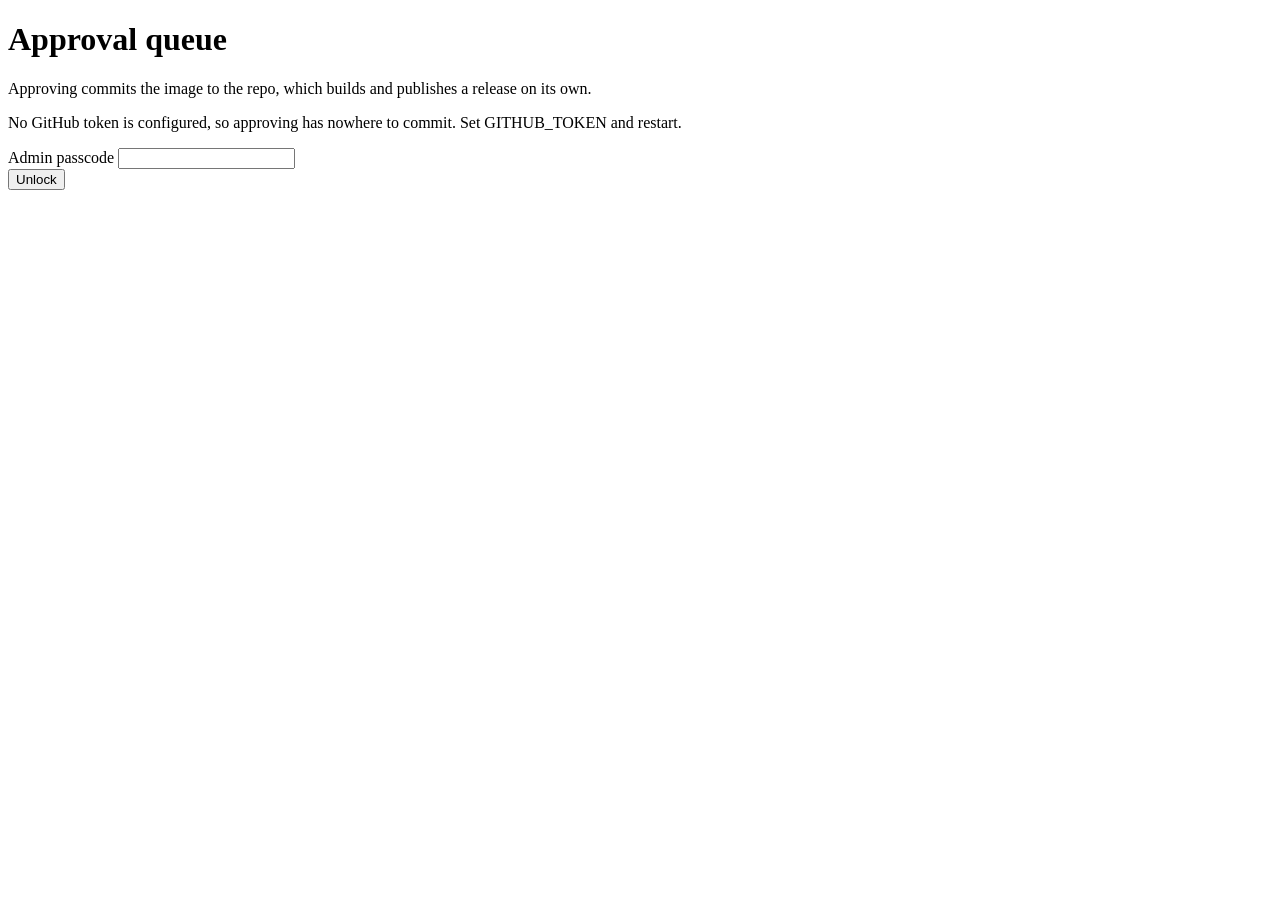
==== server/src/main/resources/templates/admin.html @ a93b149d "Render the pages with Thymeleaf and tidy the app into feature packages The pages were static HTML th" ====
<!doctype html>
<html lang="en" xmlns:th="http://www.thymeleaf.org"
      th:replace="~{layout/base :: page(~{::title}, 'admin', ~{::main}, ~{::scripts})}">
<head>
  <title>Emote queue</title>
</head>
<body>

<main>
  <h1>Approval queue</h1>
  <p class="sub">Approving commits the image to the repo, which builds and publishes a release on its own.</p>

  <p class="msg warn" th:unless="${publishingEnabled}">
    No GitHub token is configured, so approving has nowhere to commit. Set GITHUB_TOKEN and restart.
  </p>

  <form class="card" id="gate" autocomplete="off">
    <label class="field">
      <span>Admin passcode</span>
      <input type="password" id="passcode" autocomplete="current-password">
    </label>
    <div class="actions"><button type="submit">Unlock</button></div>
    <p class="msg" id="gate-message" role="status"></p>
  </form>

  <section id="panel" hidden>
    <div class="toolbar">
      <span class="tag" id="pending-count"></span>
      <button class="ghost" id="refresh">Refresh</button>
      <button class="ghost" id="resync" title="Adopt anything added to the repo by hand">Sync from repo</button>
    </div>

    <div id="queue"></div>

    <h2>In the pack</h2>
    <p class="sub">Removing one commits a delete and rebuilds the addon without it.</p>
    <div class="grid" id="approved"></div>
  </section>
</main>

<th:block th:fragment="scripts">
  <script type="module" th:src="@{/js/admin.js}"></script>
</th:block>

</body>
</html>
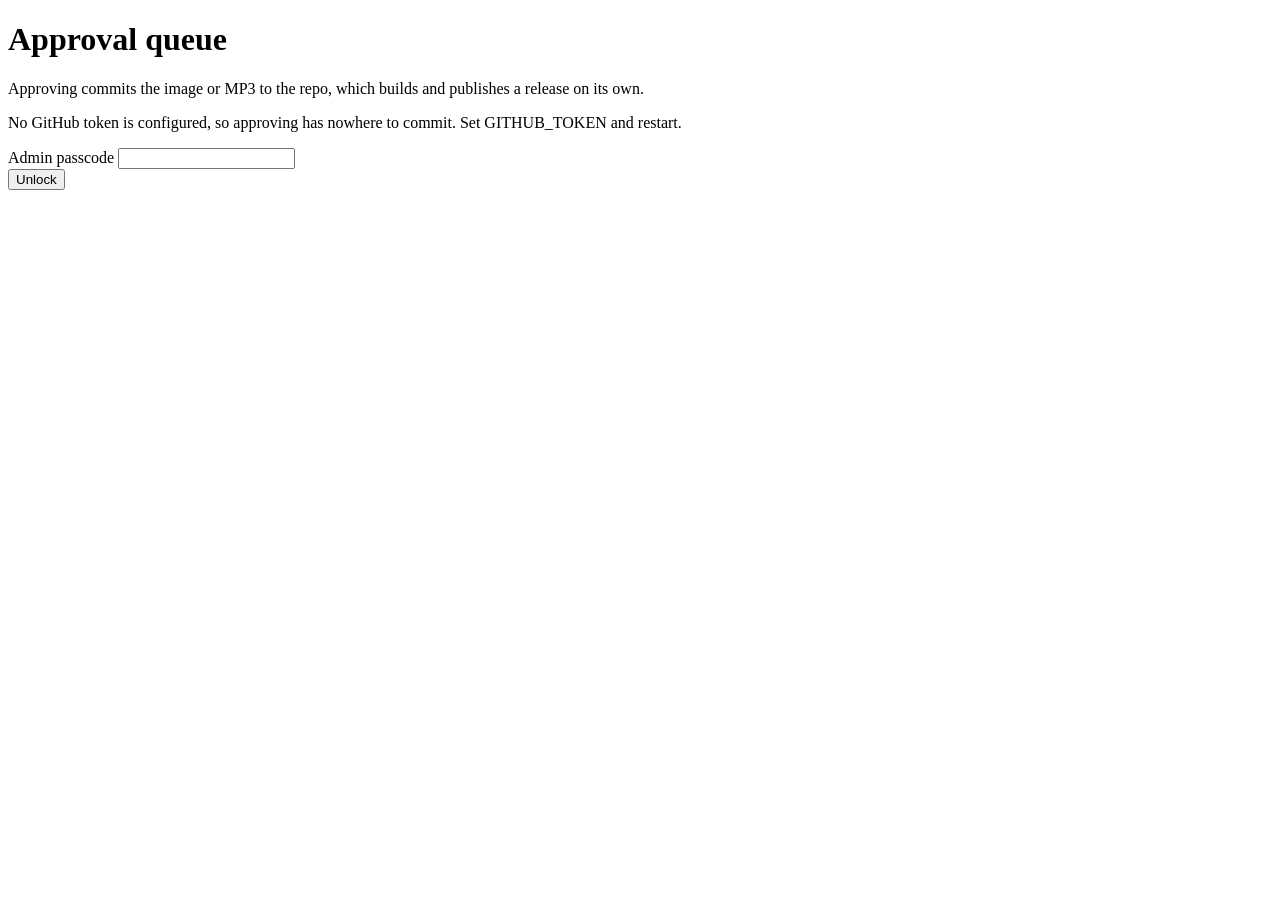
==== commit 43964f30: "feat(server): take sound uploads alongside emotes The site is now one place for both packs. The uplo" ====
--- a/server/src/main/resources/templates/admin.html
+++ b/server/src/main/resources/templates/admin.html
@@ -1,45 +1,51 @@
 <!doctype html>
-<html lang="en" xmlns:th="http://www.thymeleaf.org"
-      th:replace="~{layout/base :: page(~{::title}, 'admin', ~{::main}, ~{::scripts})}">
+<html lang="en" th:replace="~{layout/base :: page(~{::title}, 'admin', ~{::main}, ~{::scripts})}"
+      xmlns:th="http://www.thymeleaf.org">
 <head>
-  <title>Emote queue</title>
+    <title>Approval queue</title>
 </head>
 <body>
 
 <main>
-  <h1>Approval queue</h1>
-  <p class="sub">Approving commits the image to the repo, which builds and publishes a release on its own.</p>
+    <h1>Approval queue</h1>
+    <p class="sub">Approving commits the image or MP3 to the repo, which builds and publishes a release on its own.</p>
 
-  <p class="msg warn" th:unless="${publishingEnabled}">
-    No GitHub token is configured, so approving has nowhere to commit. Set GITHUB_TOKEN and restart.
-  </p>
+    <p class="msg warn" th:unless="${publishingEnabled}">
+        No GitHub token is configured, so approving has nowhere to commit. Set GITHUB_TOKEN and restart.
+    </p>
 
-  <form class="card" id="gate" autocomplete="off">
-    <label class="field">
-      <span>Admin passcode</span>
-      <input type="password" id="passcode" autocomplete="current-password">
-    </label>
-    <div class="actions"><button type="submit">Unlock</button></div>
-    <p class="msg" id="gate-message" role="status"></p>
-  </form>
+    <form autocomplete="off" class="card" id="gate">
+        <label class="field">
+            <span>Admin passcode</span>
+            <input autocomplete="current-password" id="passcode" type="password">
+        </label>
+        <div class="actions">
+            <button type="submit">Unlock</button>
+        </div>
+        <p class="msg" id="gate-message" role="status"></p>
+    </form>
 
-  <section id="panel" hidden>
-    <div class="toolbar">
-      <span class="tag" id="pending-count"></span>
-      <button class="ghost" id="refresh">Refresh</button>
-      <button class="ghost" id="resync" title="Adopt anything added to the repo by hand">Sync from repo</button>
-    </div>
+    <section hidden id="panel">
+        <div class="toolbar">
+            <span class="tag" id="pending-count"></span>
+            <button class="ghost" id="refresh">Refresh</button>
+            <button class="ghost" id="resync" title="Adopt anything added to the repo by hand">Sync from repo</button>
+        </div>
 
-    <div id="queue"></div>
+        <div id="queue"></div>
 
-    <h2>In the pack</h2>
-    <p class="sub">Removing one commits a delete and rebuilds the addon without it.</p>
-    <div class="grid" id="approved"></div>
-  </section>
+        <h2>Emotes in the pack</h2>
+        <p class="sub">Removing one commits a delete and rebuilds the addon without it.</p>
+        <div class="grid" id="approved"></div>
+
+        <h2>Sounds in the pack</h2>
+        <p class="sub">Same here: removing one publishes an update without it.</p>
+        <div class="grid" id="approved-sounds"></div>
+    </section>
 </main>
 
 <th:block th:fragment="scripts">
-  <script type="module" th:src="@{/js/admin.js}"></script>
+    <script th:src="@{/js/admin.js}" type="module"></script>
 </th:block>
 
 </body>
